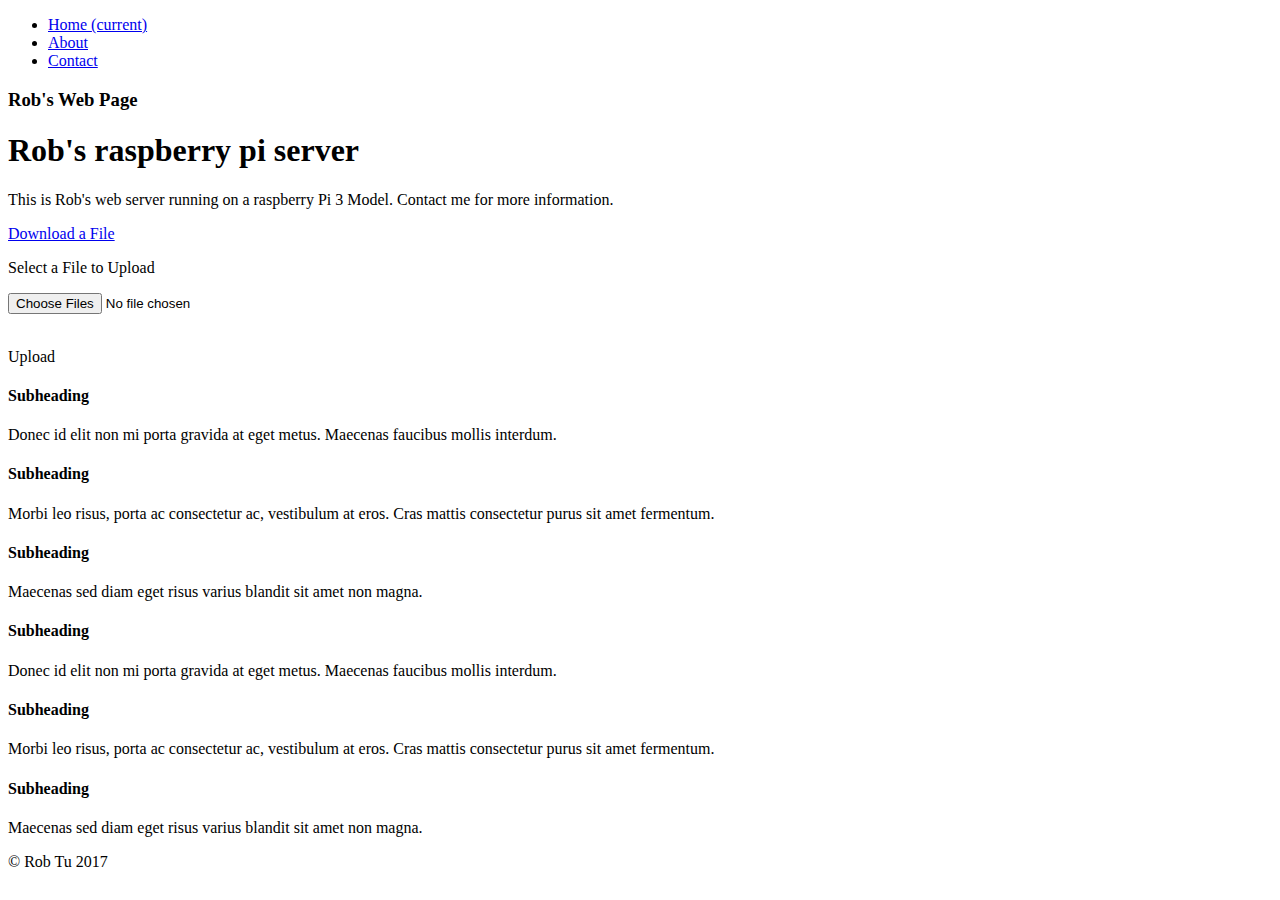
==== index.html @ fb79144a "First commit" ====
<!DOCTYPE html>
<html lang="en">
  <head>
    <meta charset="utf-8">
    <meta name="viewport" content="width=device-width, initial-scale=1, shrink-to-fit=no">
    <meta name="description" content="">
    <meta name="author" content="">
    <link rel="icon" href="./bootstrap/favicon.ico">

    <title>Rob's Webpage</title>

    <!-- Bootstrap core CSS -->
    <link href="./bootstrap/dist/css/bootstrap.min.css" rel="stylesheet">

    <!-- Custom styles for this template -->
    <link href="./css/jumbotron-narrow.css" rel="stylesheet">
  </head>

  <body>

    <div class="container">
      <div class="header clearfix">
        <nav>
          <ul class="nav nav-pills float-right">
            <li class="nav-item">
              <a class="nav-link active" href="#">Home <span class="sr-only">(current)</span></a>
            </li>
            <li class="nav-item">
              <a class="nav-link" href="#">About</a>
            </li>
            <li class="nav-item">
              <a class="nav-link" href="#">Contact</a>
            </li>
          </ul>
        </nav>
        <h3 class="text-muted">Rob's Web Page</h3>
      </div>

      <div class="jumbotron">
        <h1 class="display-3">Rob's raspberry pi server</h1>
        <p class="lead">This is Rob's web server running on a raspberry Pi 3 Model. Contact me for more information.</p>
        <p><a class="btn btn-lg btn-success" href="./download.file" role="button" download>Download a File</a></p>

        <form id="form1" enctype="multipart/form-data" method="post" action="Upload.aspx">
          <p>  <label for="fileToUpload">Select a File to Upload</label><br /></p>
            <input type="file" name="fileToUpload" id="fileToUpload" multiple="" onchange="fileSelected();"/>
          <div id="fileName"></div>
          <div id="fileSize"></div>
          <div id="fileType"></div><br />
          <p><a class="btn btn-lg btn-success" onclick="uploadFile()" role="button">Upload</a></p>
<!--          <div class="row">
            <input type="button" onclick="uploadFile()" value="Upload" />
          </div>
-->
          <div id="progressNumber"></div>
        </form>
      </div>

      <div class="row marketing">
        <div class="col-lg-6">
          <h4>Subheading</h4>
          <p>Donec id elit non mi porta gravida at eget metus. Maecenas faucibus mollis interdum.</p>

          <h4>Subheading</h4>
          <p>Morbi leo risus, porta ac consectetur ac, vestibulum at eros. Cras mattis consectetur purus sit amet fermentum.</p>

          <h4>Subheading</h4>
          <p>Maecenas sed diam eget risus varius blandit sit amet non magna.</p>
        </div>

        <div class="col-lg-6">
          <h4>Subheading</h4>
          <p>Donec id elit non mi porta gravida at eget metus. Maecenas faucibus mollis interdum.</p>

          <h4>Subheading</h4>
          <p>Morbi leo risus, porta ac consectetur ac, vestibulum at eros. Cras mattis consectetur purus sit amet fermentum.</p>

          <h4>Subheading</h4>
          <p>Maecenas sed diam eget risus varius blandit sit amet non magna.</p>
        </div>
      </div>

      <footer class="footer">
        <p>&copy; Rob Tu 2017</p>
      </footer>

    </div> <!-- /container -->

    <!-- Bootstrap core JavaScript
    ================================================== -->
    <!-- Placed at the end of the document so the pages load faster -->
    <!-- IE10 viewport hack for Surface/desktop Windows 8 bug -->
    <script src="https://code.jquery.com/jquery-3.2.1.slim.min.js" integrity="sha384-KJ3o2DKtIkvYIK3UENzmM7KCkRr/rE9/Qpg6aAZGJwFDMVNA/GpGFF93hXpG5KkN" crossorigin="anonymous"></script>
    <script src="https://cdnjs.cloudflare.com/ajax/libs/popper.js/1.11.0/umd/popper.min.js" integrity="sha384-b/U6ypiBEHpOf/4+1nzFpr53nxSS+GLCkfwBdFNTxtclqqenISfwAzpKaMNFNmj4" crossorigin="anonymous"></script>
    <script src="https://maxcdn.bootstrapcdn.com/bootstrap/4.0.0-beta/js/bootstrap.min.js" integrity="sha384-h0AbiXch4ZDo7tp9hKZ4TsHbi047NrKGLO3SEJAg45jXxnGIfYzk4Si90RDIqNm1" crossorigin="anonymous"></script>
    <script src="./bootstrap/assets/js/ie10-viewport-bug-workaround.js"></script>
    <script src="./js/main.js"></script>
    <script> function testx() {alert("testing");}</script>
  </body>
</html>
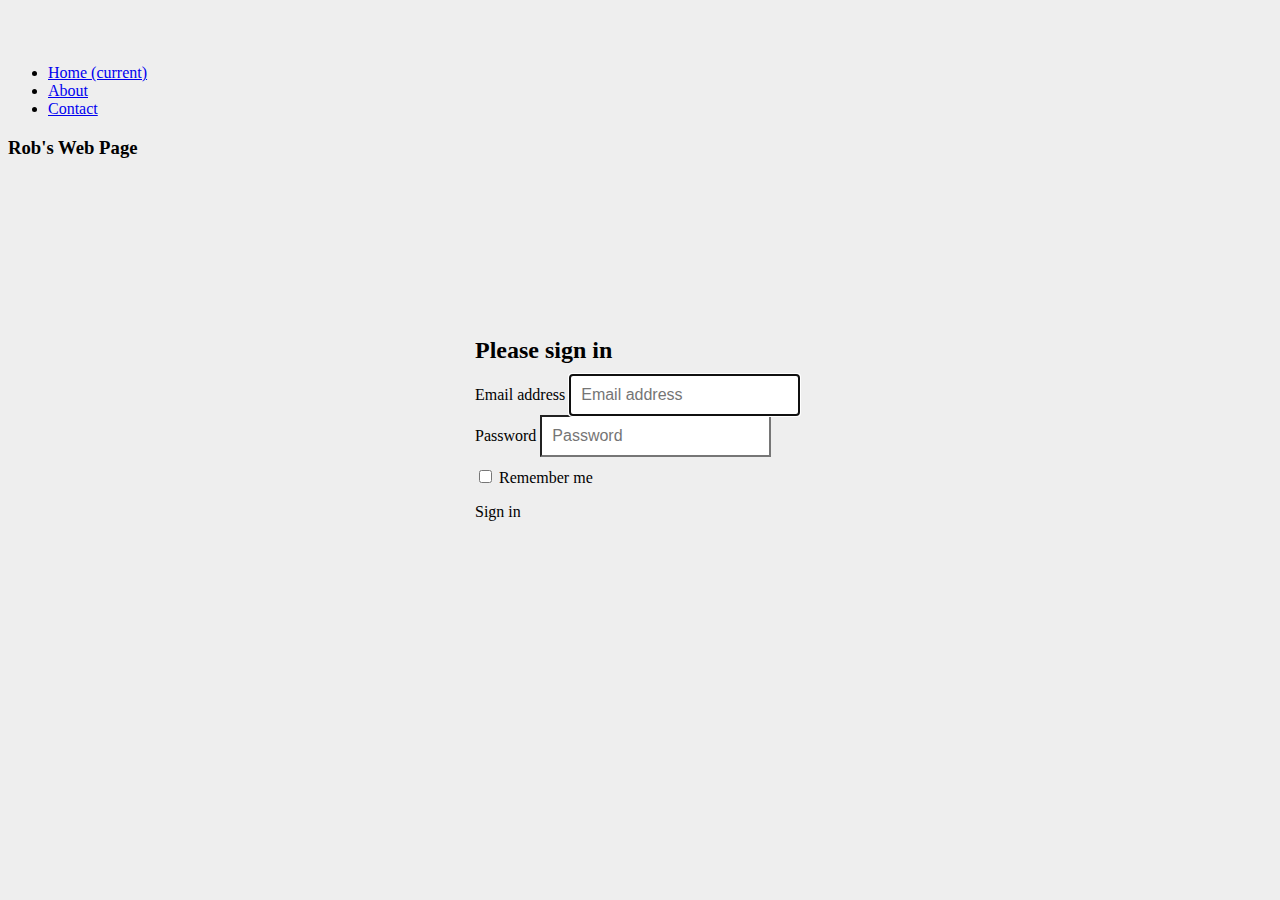
==== commit 1c2ea6fb: "add login" ====
--- a/index.html
+++ b/index.html
@@ -1,4 +1,3 @@
-
 <!DOCTYPE html>
 <html lang="en">
   <head>
@@ -6,15 +5,15 @@
     <meta name="viewport" content="width=device-width, initial-scale=1, shrink-to-fit=no">
     <meta name="description" content="">
     <meta name="author" content="">
-    <link rel="icon" href="./bootstrap/favicon.ico">
+    <link rel="icon" href="bootstrap/favicon.ico">
 
-    <title>Rob's Webpage</title>
+    <title>Signin Template for Bootstrap</title>
 
     <!-- Bootstrap core CSS -->
-    <link href="./bootstrap/dist/css/bootstrap.min.css" rel="stylesheet">
+    <link href="bootstrap/dist/css/bootstrap.min.css" rel="stylesheet">
 
     <!-- Custom styles for this template -->
-    <link href="./css/jumbotron-narrow.css" rel="stylesheet">
+    <link href="css/signin.css" rel="stylesheet">
   </head>
 
   <body>
@@ -37,66 +36,35 @@
         <h3 class="text-muted">Rob's Web Page</h3>
       </div>
 
-      <div class="jumbotron">
-        <h1 class="display-3">Rob's raspberry pi server</h1>
-        <p class="lead">This is Rob's web server running on a raspberry Pi 3 Model. Contact me for more information.</p>
-        <p><a class="btn btn-lg btn-success" href="./download.file" role="button" download>Download a File</a></p>
+    <div class="container">
 
-        <form id="form1" enctype="multipart/form-data" method="post" action="Upload.aspx">
-          <p>  <label for="fileToUpload">Select a File to Upload</label><br /></p>
-            <input type="file" name="fileToUpload" id="fileToUpload" multiple="" onchange="fileSelected();"/>
-          <div id="fileName"></div>
-          <div id="fileSize"></div>
-          <div id="fileType"></div><br />
-          <p><a class="btn btn-lg btn-success" onclick="uploadFile()" role="button">Upload</a></p>
-<!--          <div class="row">
-            <input type="button" onclick="uploadFile()" value="Upload" />
-          </div>
+      <form class="form-signin" METHOD ="post" ACTION = "upload.aspx">
+        <h2 class="form-signin-heading">Please sign in</h2>
+        <label for="inputEmail" class="sr-only">Email address</label>
+        <input type="email" id="inputEmail" name="inputEmail" class="form-control" placeholder="Email address" required autofocus>
+        <label for="inputPassword" class="sr-only">Password</label>
+        <input type="password" id="inputPassword" name="inputPassword" class="form-control" placeholder="Password" required>
+        <div class="checkbox">
+          <label>
+            <input type="checkbox" value="remember-me"> Remember me
+          </label>
+        </div>
+        <p><a class="btn btn-lg btn-primary btn-block" onclick="signin()" role="button">Sign in</a></p>
+<!--        <button class="btn btn-lg btn-primary btn-block" type="submit">Sign in</button>
 -->
-          <div id="progressNumber"></div>
-        </form>
-      </div>
+        <div id="errormessage" name="errormessage" style="color:#FF0000"></div>
 
-      <div class="row marketing">
-        <div class="col-lg-6">
-          <h4>Subheading</h4>
-          <p>Donec id elit non mi porta gravida at eget metus. Maecenas faucibus mollis interdum.</p>
-
-          <h4>Subheading</h4>
-          <p>Morbi leo risus, porta ac consectetur ac, vestibulum at eros. Cras mattis consectetur purus sit amet fermentum.</p>
-
-          <h4>Subheading</h4>
-          <p>Maecenas sed diam eget risus varius blandit sit amet non magna.</p>
-        </div>
-
-        <div class="col-lg-6">
-          <h4>Subheading</h4>
-          <p>Donec id elit non mi porta gravida at eget metus. Maecenas faucibus mollis interdum.</p>
-
-          <h4>Subheading</h4>
-          <p>Morbi leo risus, porta ac consectetur ac, vestibulum at eros. Cras mattis consectetur purus sit amet fermentum.</p>
-
-          <h4>Subheading</h4>
-          <p>Maecenas sed diam eget risus varius blandit sit amet non magna.</p>
-        </div>
-      </div>
-
-      <footer class="footer">
-        <p>&copy; Rob Tu 2017</p>
-      </footer>
+      </form>
 
     </div> <!-- /container -->
+
 
     <!-- Bootstrap core JavaScript
     ================================================== -->
     <!-- Placed at the end of the document so the pages load faster -->
     <!-- IE10 viewport hack for Surface/desktop Windows 8 bug -->
-    <script src="https://code.jquery.com/jquery-3.2.1.slim.min.js" integrity="sha384-KJ3o2DKtIkvYIK3UENzmM7KCkRr/rE9/Qpg6aAZGJwFDMVNA/GpGFF93hXpG5KkN" crossorigin="anonymous"></script>
-    <script src="https://cdnjs.cloudflare.com/ajax/libs/popper.js/1.11.0/umd/popper.min.js" integrity="sha384-b/U6ypiBEHpOf/4+1nzFpr53nxSS+GLCkfwBdFNTxtclqqenISfwAzpKaMNFNmj4" crossorigin="anonymous"></script>
-    <script src="https://maxcdn.bootstrapcdn.com/bootstrap/4.0.0-beta/js/bootstrap.min.js" integrity="sha384-h0AbiXch4ZDo7tp9hKZ4TsHbi047NrKGLO3SEJAg45jXxnGIfYzk4Si90RDIqNm1" crossorigin="anonymous"></script>
-    <script src="./bootstrap/assets/js/ie10-viewport-bug-workaround.js"></script>
+    <script src="bootstrap/assets/js/ie10-viewport-bug-workaround.js"></script>
     <script src="./js/main.js"></script>
-    <script> function testx() {alert("testing");}</script>
   </body>
 </html>
 
--- a/css/signin.css
+++ b/css/signin.css
@@ -0,0 +1,40 @@
+body {
+  padding-top: 40px;
+  padding-bottom: 40px;
+  background-color: #eee;
+}
+
+.form-signin {
+  max-width: 330px;
+  padding: 15px;
+  padding-top: 140px;
+  margin: 0 auto;
+}
+.form-signin .form-signin-heading,
+.form-signin .checkbox {
+  margin-bottom: 10px;
+}
+.form-signin .checkbox {
+  font-weight: normal;
+}
+.form-signin .form-control {
+  position: relative;
+  height: auto;
+  -webkit-box-sizing: border-box;
+          box-sizing: border-box;
+  padding: 10px;
+  font-size: 16px;
+}
+.form-signin .form-control:focus {
+  z-index: 2;
+}
+.form-signin input[type="email"] {
+  margin-bottom: -1px;
+  border-bottom-right-radius: 0;
+  border-bottom-left-radius: 0;
+}
+.form-signin input[type="password"] {
+  margin-bottom: 10px;
+  border-top-left-radius: 0;
+  border-top-right-radius: 0;
+}
